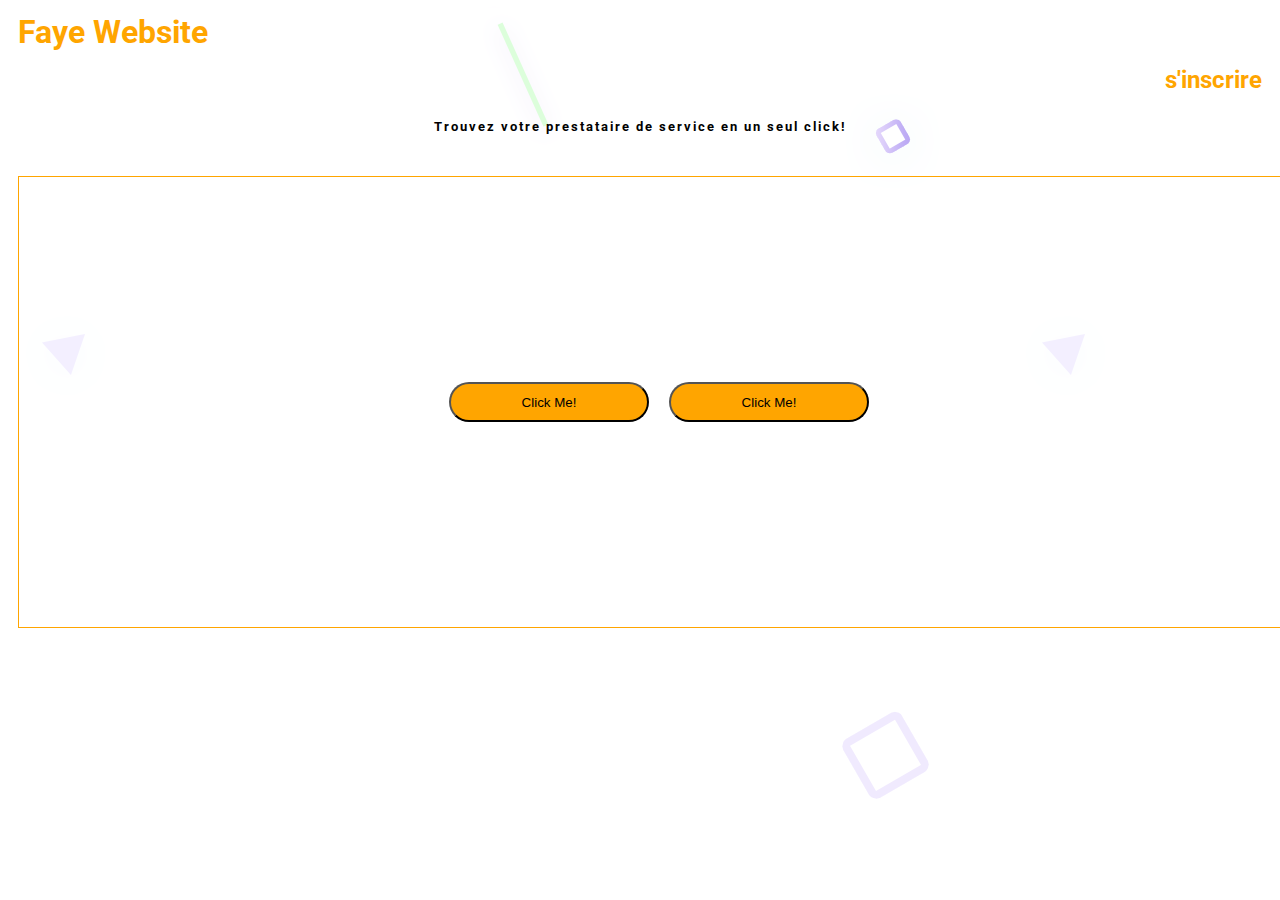
==== index.html @ 4a7b4009 "initial commit set and up the environement" ====
<!DOCTYPE html>
<html lang="en">
<head>
  <meta charset="UTF-8">
  <meta http-equiv="X-UA-Compatible" content="IE=edge">
  <meta name="viewport" content="width=device-width, initial-scale=1.0">
  <link rel="stylesheet" href="https://cdn.jsdelivr.net/npm/bootstrap@4.6.1/dist/css/bootstrap.min.css" integrity="sha384-zCbKRCUGaJDkqS1kPbPd7TveP5iyJE0EjAuZQTgFLD2ylzuqKfdKlfG/eSrtxUkn" crossorigin="anonymous">
 
  <title>Faye Website</title>
  <link rel="stylesheet" href="https://cdnjs.cloudflare.com/ajax/libs/font-awesome/6.1.1/css/all.min.css" integrity="sha512-KfkfwYDsLkIlwQp6LFnl8zNdLGxu9YAA1QvwINks4PhcElQSvqcyVLLD9aMhXd13uQjoXtEKNosOWaZqXgel0g==" crossorigin="anonymous" referrerpolicy="no-referrer" />
  <link rel="stylesheet" href="./css/styles.css">
 
</head>
<body>
  <h1 style="color:orange; text-align:left;" class="logo">Faye Website</h1>
  <h2 style="color:orange; text-align:right;" class="inscription top-left"><i class="fa-solid fa-user-large"></i> s'inscrire</h2>
  <div><h5 class="accroche">Trouvez votre prestataire de service en un seul click!</h5></div>
  <!-- <div class="container h-100">
    
      <div class="position-relative h-100">
         
            <div class="container">
              <div class="row">
          <div class="position-absolute mid-left ">
              <button type="button" class="btn boutton btn-primary">Click Me!</button>
          </div>
          <div class="position-absolute mid-center ">
              <button type="button" class="btn boutton btn-primary">Click Me!</button>
          </div>
          <div class="position-absolute mid-right">
              <button type="button" class="btn boutton btn-primary">Click Me!</button>
          </div>
        </div>
      </div>

          <div class="position-absolute bottom-left">
              <button type="button" class="btn boutton btn-primary">Click Me!</button>
          </div>
          <div class="position-absolute bottom-center">
              <button type="button" class="btn boutton btn-primary">Click Me!</button>
          </div>
          <div class="position-absolute bottom-right">
              <button type="button" class="btn boutton btn-primary">Click Me!</button>
          </div>
      </div>
  </div> -->



  <div class="container-one">
  <button type="button" class="btn boutton">Click Me!</button>
  <button type="button" class="btn boutton">Click Me!</button>
  </div>


          



          






   <script src="https://cdn.jsdelivr.net/npm/jquery@3.5.1/dist/jquery.slim.min.js" integrity="sha384-DfXdz2htPH0lsSSs5nCTpuj/zy4C+OGpamoFVy38MVBnE+IbbVYUew+OrCXaRkfj" crossorigin="anonymous"></script>
   <script src="https://cdn.jsdelivr.net/npm/bootstrap@4.6.1/dist/js/bootstrap.bundle.min.js" integrity="sha384-fQybjgWLrvvRgtW6bFlB7jaZrFsaBXjsOMm/tB9LTS58ONXgqbR9W8oWht/amnpF" crossorigin="anonymous"></script>          
</body>
</html>
---- css/styles.css ----
@import url('https://fonts.googleapis.com/css2?family=Roboto:ital,wght@0,300;1,100&display=swap');

html,
body {
    height: 300px;
    background-image: url( '/assets/product_bg.png' );
    font-family: 'Roboto';

}

/* .box {
  background-color: #3C8DBC;
  color: #fff;
  text-align: center;
} */

.logo{
  margin: 5px;
  padding: 5px;
}
.inscription{
  margin: 5px;
  padding: 5px;
}

.container-one{
    display:flex;
    margin:  10px;
    
    position:absolute;
    align-items:center;
    width: 100%;
    height: 50%;
    justify-content: center;
    border: 1px solid orange;
}

.container-one button {
    background-color:orange;
    margin: 10px;
    padding: 10px;

}

.accroche{
  text-align: center;
   padding: 10px;
   letter-spacing:  2px;
   margin-top: 10px;
   
}

.boutton{
  border-radius: 20px;
  width: 200px;
  height: 40px;
}
  
.top-left {
    top: 0;
    left: 0;
}
  
.top-center {
    top: 0;
    left: 50%;
    transform: translateX(-50%);
}
  
.top-right {
    top: 0;
    right: 0;
}
  
.mid-left {
    top: 50%;
    left: 0;
    transform: translateY(-50%);
}
  
.mid-center {
    top: 50%;
    left: 50%;
    transform: translateX(-50%) translateY(-50%);
}
  
.mid-right {
    top: 50%;
    right: 0;
    transform: translateY(-50%);
}
  
.bottom-left {
    bottom: 0;
    left: 0;
}
  
.bottom-center {
    bottom: 0;
    left: 50%;
    transform: translateX(-50%);
}
  
.bottom-right {
    bottom: 0;
    right: 0;
}
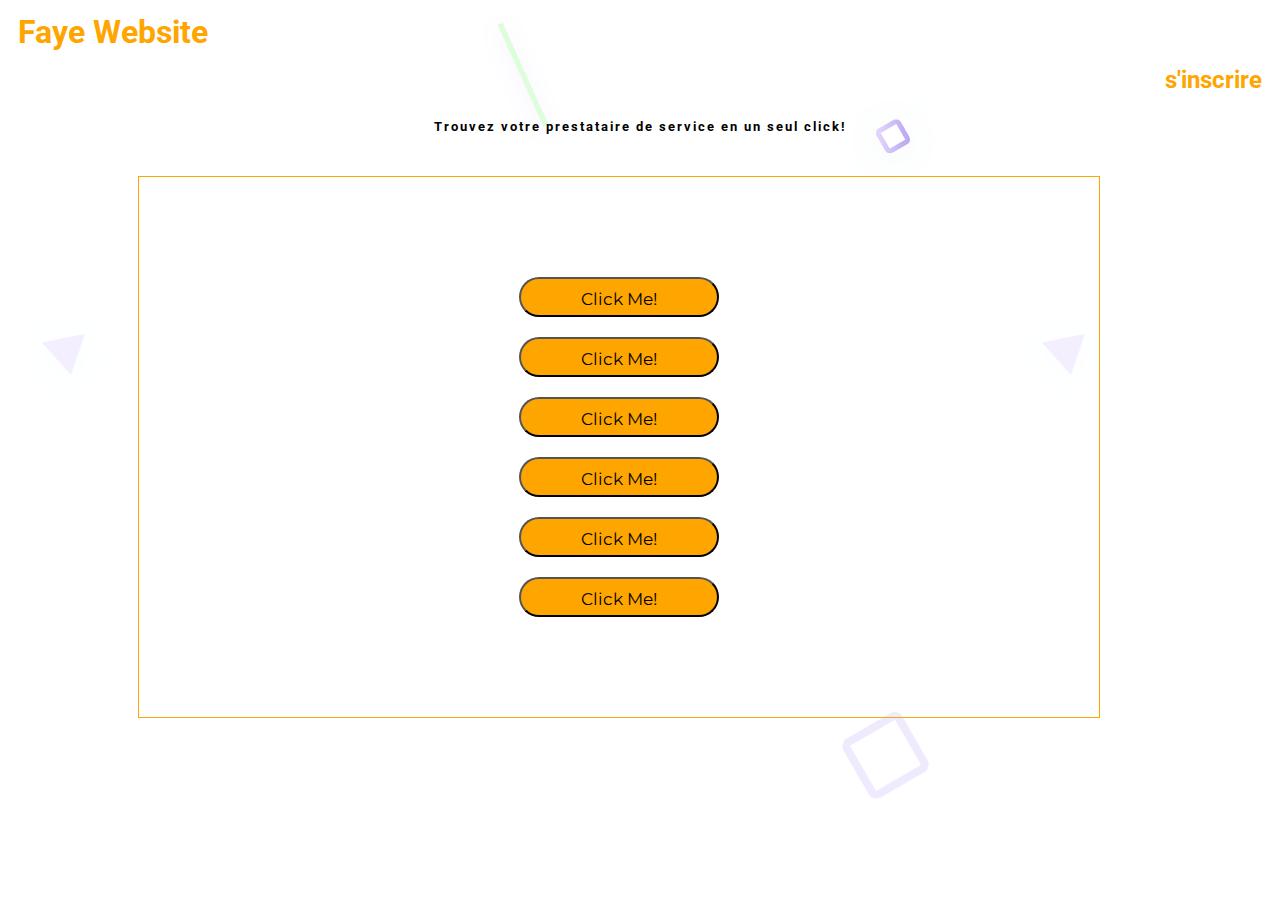
==== commit 74889c70: "change on the layout" ====
--- a/index.html
+++ b/index.html
@@ -48,8 +48,37 @@
 
 
   <div class="container-one">
+  <!-- <button type="button" class="btn boutton">Click Me!</button>
   <button type="button" class="btn boutton">Click Me!</button>
   <button type="button" class="btn boutton">Click Me!</button>
+  <button type="button" class="btn boutton">Click Me!</button>
+  <button type="button" class="btn boutton">Click Me!</button>
+  <button type="button" class="btn boutton">Click Me!</button> -->
+  <div class="container">
+    <div class="row">
+      <div class="col-sm">
+        <button type="button" class="btn boutton">Click Me!</button>
+      </div>
+      <div class="col-sm">
+        <button type="button" class="btn boutton">Click Me!</button>
+      </div>
+      <div class="col-sm">
+        <button type="button" class="btn boutton">Click Me!</button>
+      </div>
+    </div>
+    <div class="row">
+      <div class="col-sm">
+        <button type="button" class="btn boutton">Click Me!</button>
+      </div>
+      <div class="col-sm">
+        <button type="button" class="btn boutton">Click Me!</button>
+      </div>
+      <div class="col-sm">
+        <button type="button" class="btn boutton">Click Me!</button>
+      </div>
+    </div>
+  </div>
+  
   </div>
 
 
--- a/css/styles.css
+++ b/css/styles.css
@@ -1,5 +1,5 @@
 
- @import url('https://fonts.googleapis.com/css2?family=Roboto:ital,wght@0,300;1,100&display=swap');
+ @import url('https://fonts.googleapis.com/css2?family=Montserrat:wght@300&family=Roboto:ital,wght@0,300;1,100&display=swap');
 
 html,
 body {
@@ -27,19 +27,23 @@
 .container-one{
     display:flex;
     margin:  10px;
-    
+    left: 10%;
     position:absolute;
     align-items:center;
-    width: 100%;
-    height: 50%;
+    width: 75%;
+    height: 60%;
     justify-content: center;
     border: 1px solid orange;
 }
 
 .container-one button {
     background-color:orange;
-    margin: 10px;
+    margin: 10px 25px;
     padding: 10px;
+    font-family: 'Montserrat', sans-serif;
+    
+    font-size: 17px;
+    text-align: center;
 
 }
 
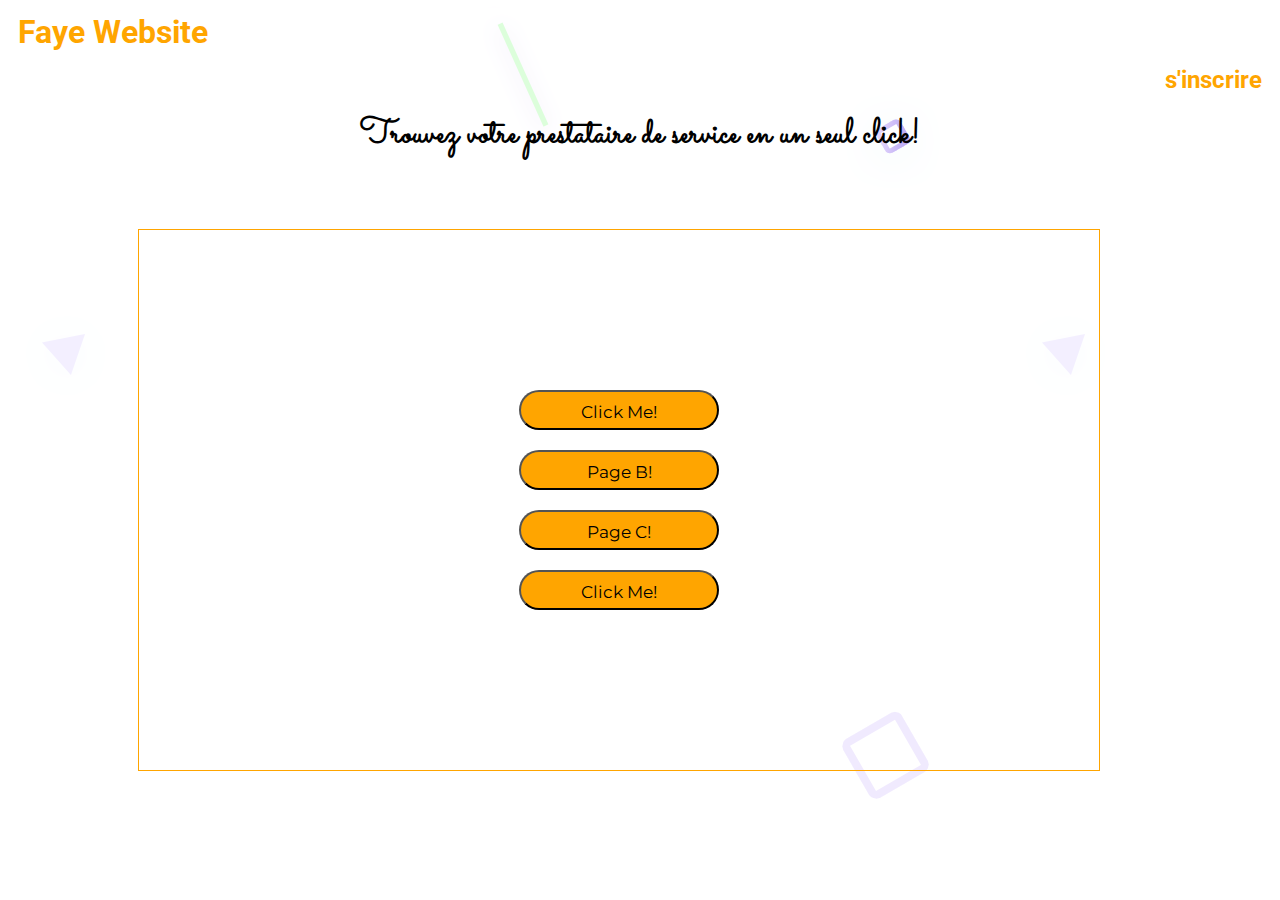
==== commit 4a4ed522: "Adding page B and C" ====
--- a/index.html
+++ b/index.html
@@ -32,7 +32,6 @@
           </div>
         </div>
       </div>
-
           <div class="position-absolute bottom-left">
               <button type="button" class="btn boutton btn-primary">Click Me!</button>
           </div>
@@ -56,26 +55,22 @@
   <button type="button" class="btn boutton">Click Me!</button> -->
   <div class="container">
     <div class="row">
-      <div class="col-sm">
+      <div class="col">
         <button type="button" class="btn boutton">Click Me!</button>
       </div>
-      <div class="col-sm">
-        <button type="button" class="btn boutton">Click Me!</button>
+      <div class="col">
+        <a href="/pageA.html"><button type="button" class="btn boutton">Page B!</button></a>
       </div>
-      <div class="col-sm">
-        <button type="button" class="btn boutton">Click Me!</button>
+      <div class="col">
+        <a href="./pageB.html"> <button type="button" class="btn boutton">Page C!</button></a>
       </div>
     </div>
     <div class="row">
       <div class="col-sm">
         <button type="button" class="btn boutton">Click Me!</button>
       </div>
-      <div class="col-sm">
-        <button type="button" class="btn boutton">Click Me!</button>
-      </div>
-      <div class="col-sm">
-        <button type="button" class="btn boutton">Click Me!</button>
-      </div>
+     
+      
     </div>
   </div>
   
--- a/css/styles.css
+++ b/css/styles.css
@@ -1,5 +1,4 @@
-
- @import url('https://fonts.googleapis.com/css2?family=Montserrat:wght@300&family=Roboto:ital,wght@0,300;1,100&display=swap');
+@import url('https://fonts.googleapis.com/css2?family=Montserrat:wght@300&family=Roboto:ital,wght@0,300;1,100&family=Sacramento&display=swap');
 
 html,
 body {
@@ -49,9 +48,11 @@
 
 .accroche{
   text-align: center;
-   padding: 10px;
-   letter-spacing:  2px;
+   /* padding: 10px; */
+  
    margin-top: 10px;
+   font-family: 'Sacramento', cursive;
+   font-size: 35px;
    
 }
 
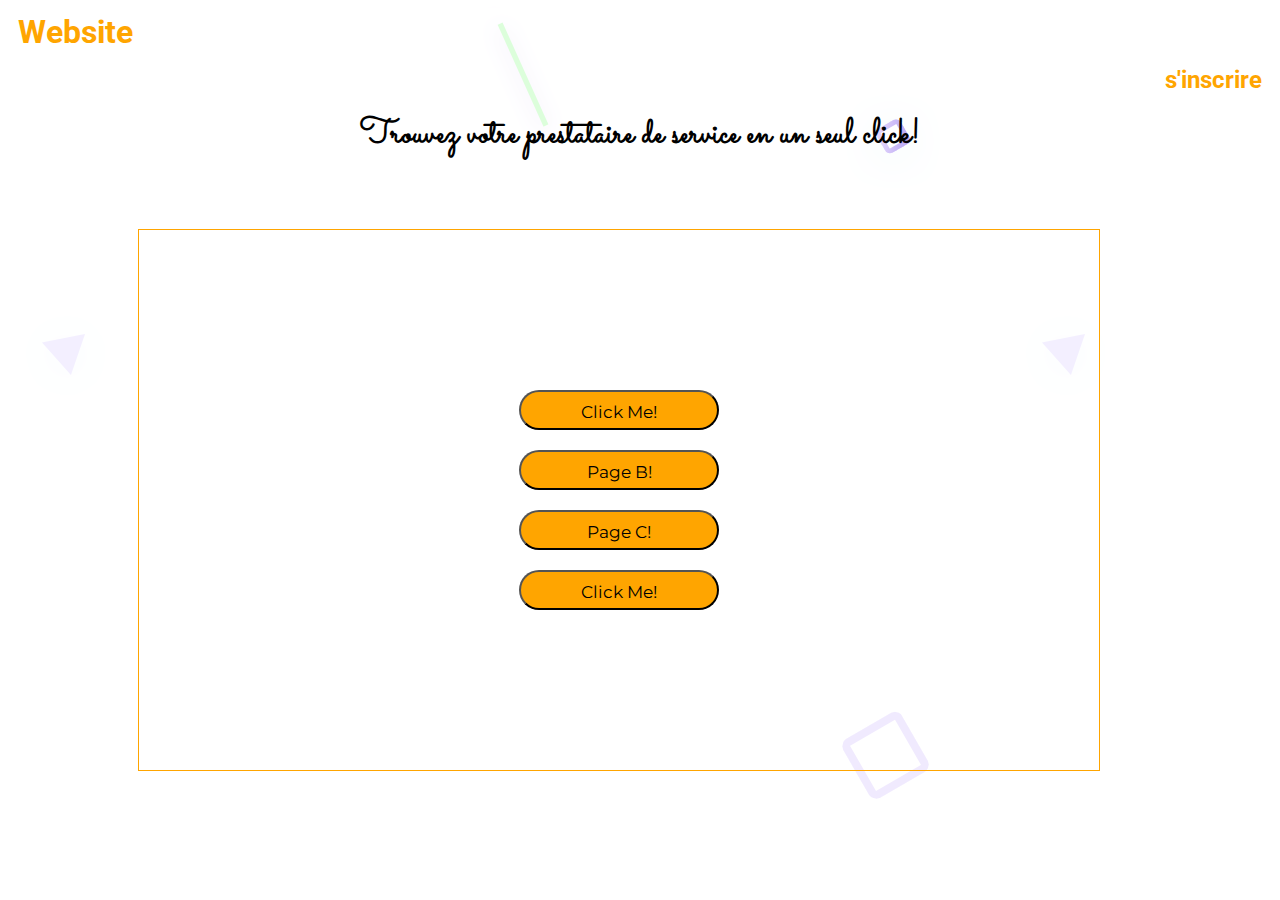
==== commit 98eec3f2: "test" ====
--- a/index.html
+++ b/index.html
@@ -12,54 +12,22 @@
  
 </head>
 <body>
-  <h1 style="color:orange; text-align:left;" class="logo">Faye Website</h1>
+  <h1 style="color:orange; text-align:left;" class="logo"> Website</h1>
   <h2 style="color:orange; text-align:right;" class="inscription top-left"><i class="fa-solid fa-user-large"></i> s'inscrire</h2>
   <div><h5 class="accroche">Trouvez votre prestataire de service en un seul click!</h5></div>
-  <!-- <div class="container h-100">
-    
-      <div class="position-relative h-100">
-         
-            <div class="container">
-              <div class="row">
-          <div class="position-absolute mid-left ">
-              <button type="button" class="btn boutton btn-primary">Click Me!</button>
-          </div>
-          <div class="position-absolute mid-center ">
-              <button type="button" class="btn boutton btn-primary">Click Me!</button>
-          </div>
-          <div class="position-absolute mid-right">
-              <button type="button" class="btn boutton btn-primary">Click Me!</button>
-          </div>
-        </div>
-      </div>
-          <div class="position-absolute bottom-left">
-              <button type="button" class="btn boutton btn-primary">Click Me!</button>
-          </div>
-          <div class="position-absolute bottom-center">
-              <button type="button" class="btn boutton btn-primary">Click Me!</button>
-          </div>
-          <div class="position-absolute bottom-right">
-              <button type="button" class="btn boutton btn-primary">Click Me!</button>
-          </div>
-      </div>
-  </div> -->
+  
 
 
 
   <div class="container-one">
-  <!-- <button type="button" class="btn boutton">Click Me!</button>
-  <button type="button" class="btn boutton">Click Me!</button>
-  <button type="button" class="btn boutton">Click Me!</button>
-  <button type="button" class="btn boutton">Click Me!</button>
-  <button type="button" class="btn boutton">Click Me!</button>
-  <button type="button" class="btn boutton">Click Me!</button> -->
+ 
   <div class="container">
     <div class="row">
       <div class="col">
         <button type="button" class="btn boutton">Click Me!</button>
       </div>
       <div class="col">
-        <a href="/pageA.html"><button type="button" class="btn boutton">Page B!</button></a>
+        <a href="./pageA.html"><button type="button" class="btn boutton">Page B!</button></a>
       </div>
       <div class="col">
         <a href="./pageB.html"> <button type="button" class="btn boutton">Page C!</button></a>
@@ -69,8 +37,6 @@
       <div class="col-sm">
         <button type="button" class="btn boutton">Click Me!</button>
       </div>
-     
-      
     </div>
   </div>
   
